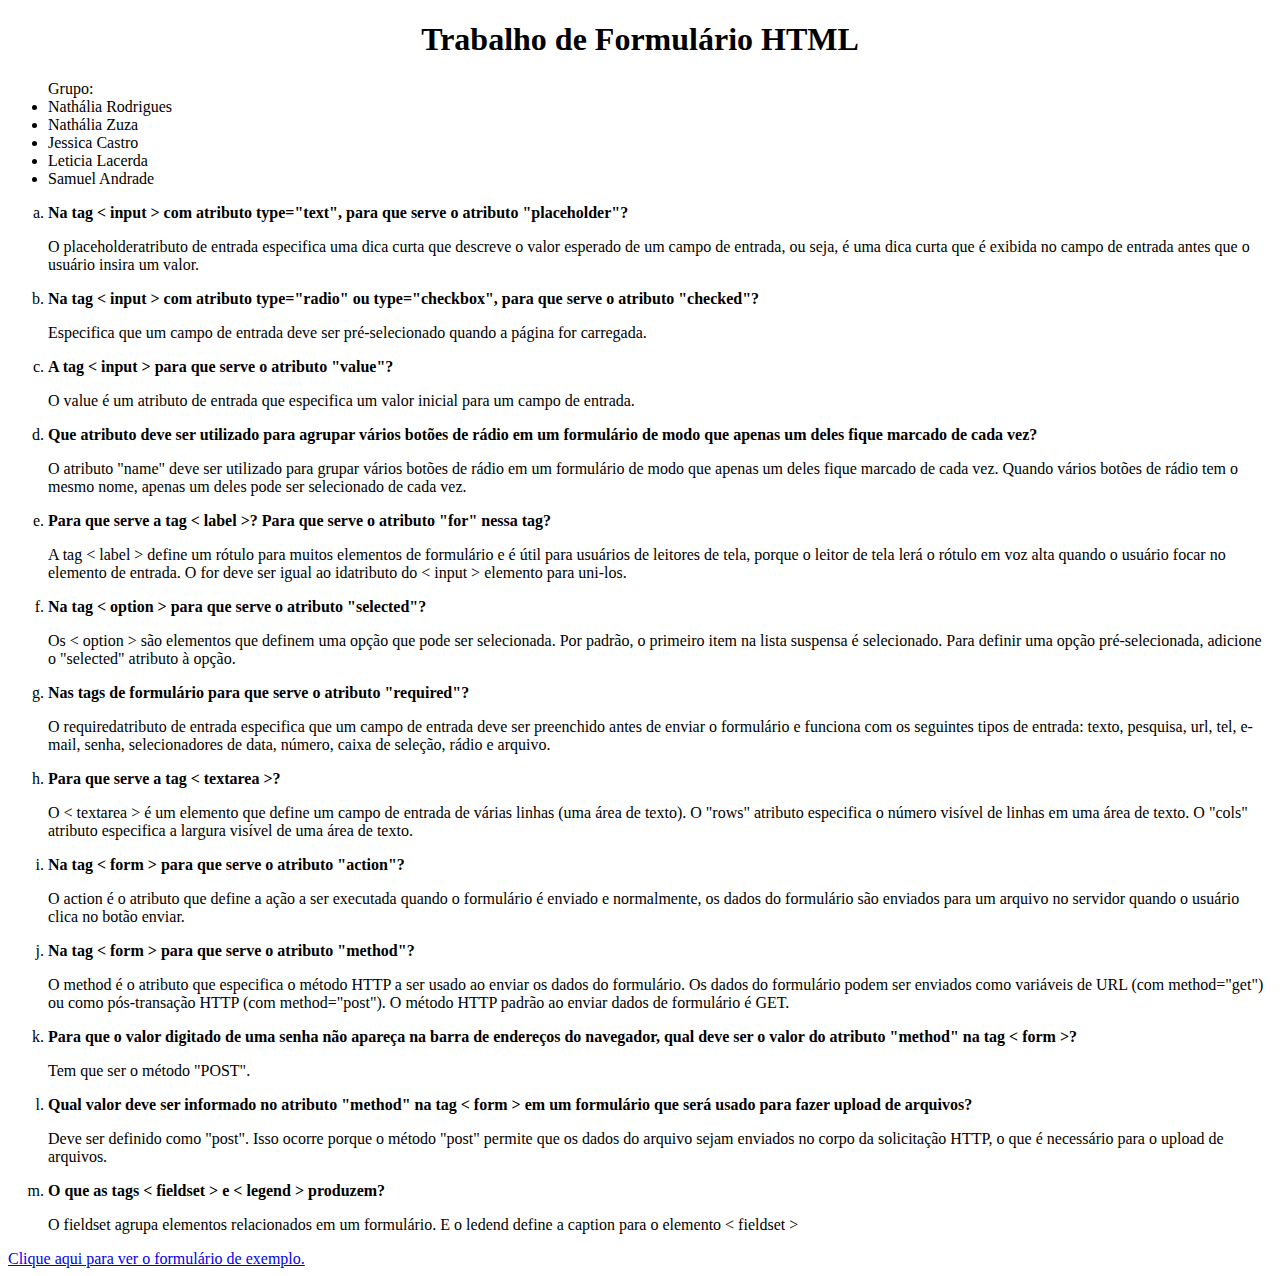
==== index.html @ 8c51eb55 "processo de um formulário" ====
<!DOCTYPE html>
<html lang="pt-br">
<head>
    <meta charset="UTF-8">
    <meta http-equiv="X-UA-Compatible" content="IE=edge">
    <meta name="viewport" content="width=device-width, initial-scale=1.0">
    <title>Formulário HTML</title>
    <link rel="stylesheet" href="style.css">
</head>
<body>
    <div>
        <h1>Trabalho de Formulário HTML</h1>
        <ul>
            Grupo:
            <li>Nathália Rodrigues</li>
            <li>Nathália Zuza</li>
            <li>Jessica Castro</li>
            <li>Leticia Lacerda</li>
            <li>Samuel Andrade</li>
        </ul>
    </div>
    <div>
        <ol type="a">
            <li>
                <strong>Na tag < input > com atributo type="text", para que serve o atributo "placeholder"?</strong>
            <br>
            <p>O placeholderatributo de entrada especifica uma dica curta que descreve o valor esperado de um campo de entrada, ou seja, é uma dica curta que é exibida no campo de entrada antes que o usuário insira um valor. </p>
            </li>

            <li>
                <strong>Na tag < input > com atributo type="radio" ou type="checkbox", para que serve o atributo "checked"?</strong>
            <br>
            <p>Especifica que um campo de entrada deve ser pré-selecionado quando a página for carregada.</p>
            </li>

            <li>
                <strong>A tag < input > para que serve o atributo "value"?</strong>
                <br>
                <p>O value é um atributo de entrada que especifica um valor inicial para um campo de entrada.</p>
            </li>

            <li>
                <strong>Que atributo deve ser utilizado para agrupar vários botões de rádio em um formulário de modo que apenas um deles fique marcado de cada vez?</strong>
                <br>
                <p>O atributo "name" deve ser utilizado para grupar vários botões de rádio em um formulário de modo que apenas um deles fique marcado de cada vez. Quando vários botões de rádio tem o mesmo nome, apenas um deles pode ser selecionado de cada vez.</p>
            </li>

            <li>
                <strong>Para que serve a tag < label >? Para que serve o atributo "for" nessa tag?</strong>
                <br>
                <p>A tag < label > define um rótulo para muitos elementos de formulário e é útil para usuários de leitores de tela, porque o leitor de tela lerá o rótulo em voz alta quando o usuário focar no elemento de entrada. O for deve ser igual ao idatributo do < input > elemento para uni-los.</p>
            </li>

            <li>
                <strong>Na tag < option > para que serve o atributo "selected"?</strong>
                <br>
                <p>Os < option > são elementos que definem uma opção que pode ser selecionada. Por padrão, o primeiro item na lista suspensa é selecionado. Para definir uma opção pré-selecionada, adicione o "selected" atributo à opção.</p>
            </li>

            <li>
                <strong>Nas tags de formulário para que serve o atributo "required"?</strong>
                <br>
                <p>O requiredatributo de entrada especifica que um campo de entrada deve ser preenchido antes de enviar o formulário e funciona com os seguintes tipos de entrada: texto, pesquisa, url, tel, e-mail, senha, selecionadores de data, número, caixa de seleção, rádio e arquivo.</p>
            </li>

            <li>
                <strong>Para que serve a tag < textarea >?</strong>
                <br>
                <p>O < textarea > é um elemento que define um campo de entrada de várias linhas (uma área de texto). O "rows" atributo especifica o número visível de linhas em uma área de texto. O "cols" atributo especifica a largura visível de uma área de texto.</p>
            </li>

            <li>
                <strong>Na tag < form > para que serve o atributo "action"?</strong>
                <br>
                <p>O action é o atributo que define a ação a ser executada quando o formulário é enviado e normalmente, os dados do formulário são enviados para um arquivo no servidor quando o usuário clica no botão enviar.</p>
            </li>

            <li>
                <strong>Na tag < form > para que serve o atributo "method"?</strong>
                <br>
                <p>O method é o atributo que especifica o método HTTP a ser usado ao enviar os dados do formulário. Os dados do formulário podem ser enviados como variáveis de URL (com method="get") ou como pós-transação HTTP (com method="post"). O método HTTP padrão ao enviar dados de formulário é GET.</p>
            </li>

            <li>
                <strong>Para que o valor digitado de uma senha não apareça na barra de endereços do navegador, qual deve ser o valor do atributo "method" na tag < form >?</strong>
                <br>
                <p>Tem que ser o método "POST".</p>
            </li>

            <li>
                <strong>Qual valor deve ser informado no atributo "method" na tag < form > em um formulário que será usado para fazer upload de arquivos?</strong>
                <br>
                <p>Deve ser definido como "post". Isso ocorre porque o método "post" permite que os dados do arquivo sejam enviados no corpo da solicitação HTTP, o que é necessário para o upload de arquivos.</p>
            </li>

            <li>
                <strong>O que as tags < fieldset > e < legend > produzem?</strong>
                <br>
                <p>O fieldset agrupa elementos relacionados em um formulário. E o ledend define a caption para o elemento < fieldset ></p>
            </li>
        </ol>
    </div>

    <div>
        <a href="formulario.html">Clique aqui para ver o formulário de exemplo.</a>
    </div>
</body>
</html>
---- style.css ----
@charset "UTF-8";

* {
    font-family: Georgia, 'Times New Roman', Times, serif;
}

h1 {
    text-align: center;
}
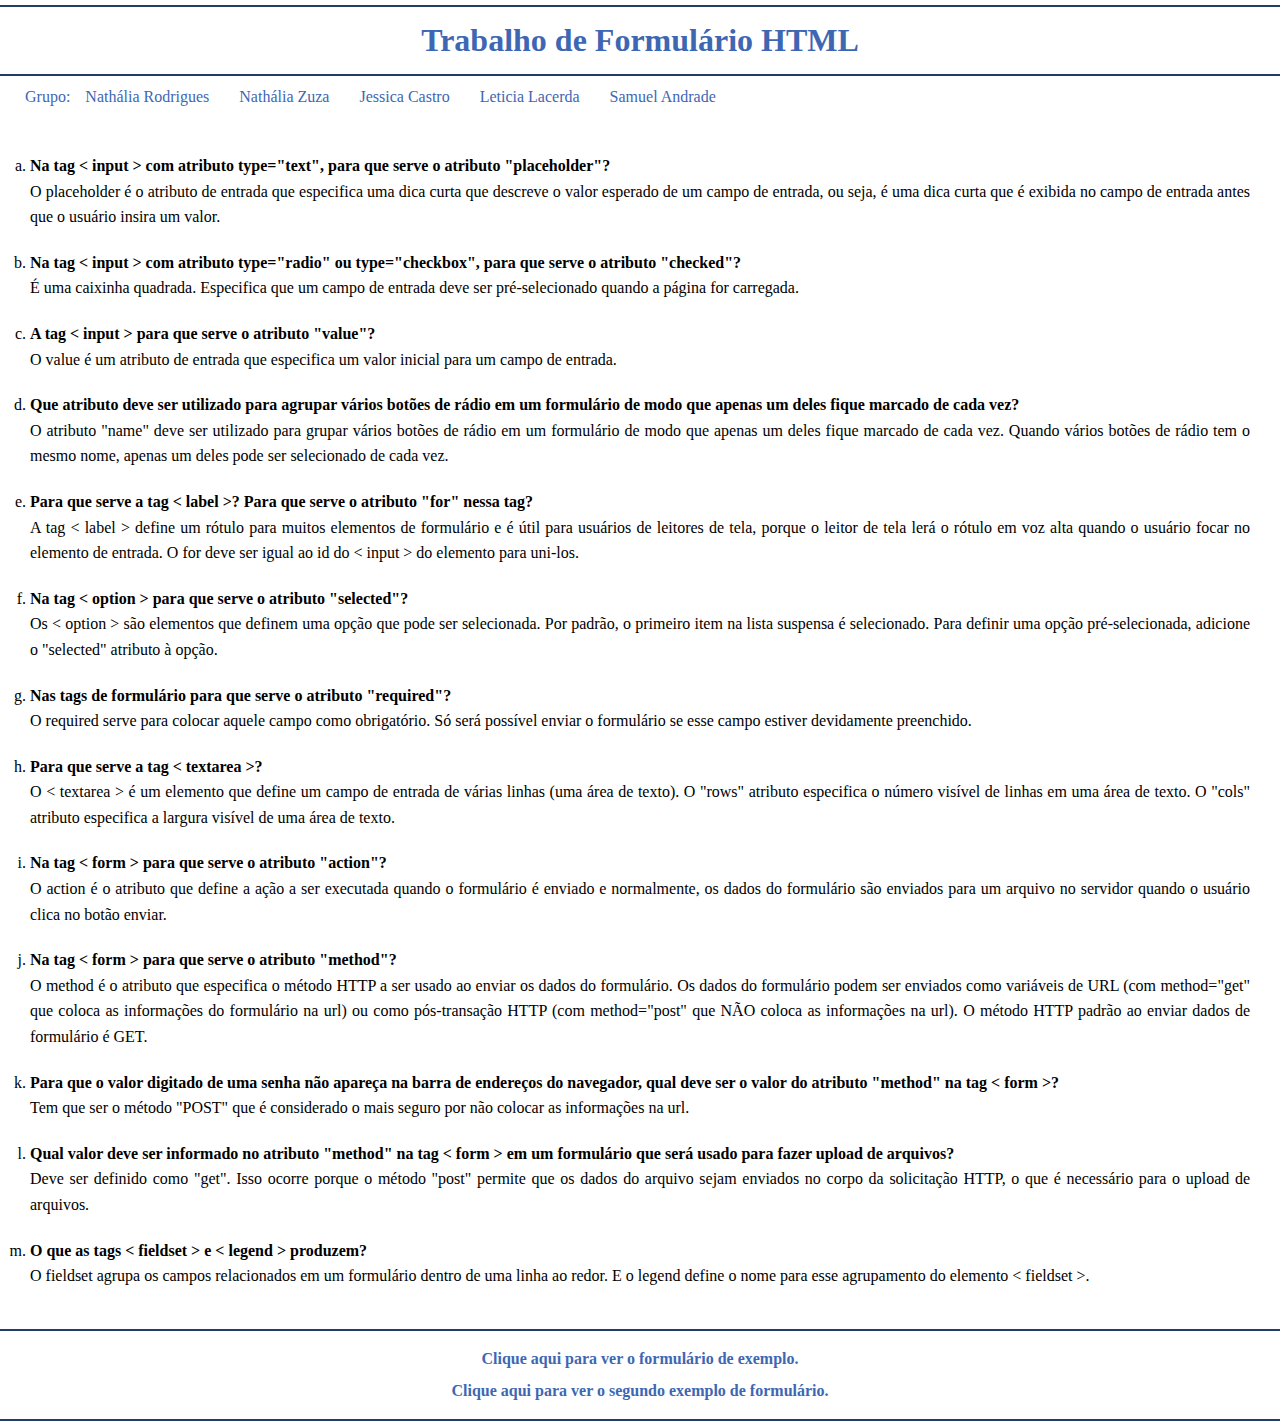
==== commit 5409bd1a: "ajustes" ====
--- a/index.html
+++ b/index.html
@@ -19,90 +19,91 @@
             <li>Samuel Andrade</li>
         </ul>
     </div>
-    <div>
+    <div class="perguntas">
         <ol type="a">
             <li>
                 <strong>Na tag < input > com atributo type="text", para que serve o atributo "placeholder"?</strong>
-            <br>
-            <p>O placeholderatributo de entrada especifica uma dica curta que descreve o valor esperado de um campo de entrada, ou seja, é uma dica curta que é exibida no campo de entrada antes que o usuário insira um valor. </p>
+            
+            <p>O placeholder é o atributo de entrada que especifica uma dica curta que descreve o valor esperado de um campo de entrada, ou seja, é uma dica curta que é exibida no campo de entrada antes que o usuário insira um valor. </p>
             </li>
 
             <li>
                 <strong>Na tag < input > com atributo type="radio" ou type="checkbox", para que serve o atributo "checked"?</strong>
-            <br>
-            <p>Especifica que um campo de entrada deve ser pré-selecionado quando a página for carregada.</p>
+            
+            <p>É uma caixinha quadrada. Especifica que um campo de entrada deve ser pré-selecionado quando a página for carregada.</p>
             </li>
 
             <li>
                 <strong>A tag < input > para que serve o atributo "value"?</strong>
-                <br>
+                
                 <p>O value é um atributo de entrada que especifica um valor inicial para um campo de entrada.</p>
             </li>
 
             <li>
                 <strong>Que atributo deve ser utilizado para agrupar vários botões de rádio em um formulário de modo que apenas um deles fique marcado de cada vez?</strong>
-                <br>
+                
                 <p>O atributo "name" deve ser utilizado para grupar vários botões de rádio em um formulário de modo que apenas um deles fique marcado de cada vez. Quando vários botões de rádio tem o mesmo nome, apenas um deles pode ser selecionado de cada vez.</p>
             </li>
 
             <li>
                 <strong>Para que serve a tag < label >? Para que serve o atributo "for" nessa tag?</strong>
-                <br>
-                <p>A tag < label > define um rótulo para muitos elementos de formulário e é útil para usuários de leitores de tela, porque o leitor de tela lerá o rótulo em voz alta quando o usuário focar no elemento de entrada. O for deve ser igual ao idatributo do < input > elemento para uni-los.</p>
+                
+                <p>A tag < label > define um rótulo para muitos elementos de formulário e é útil para usuários de leitores de tela, porque o leitor de tela lerá o rótulo em voz alta quando o usuário focar no elemento de entrada. O for deve ser igual ao id do < input > do elemento para uni-los.</p>
             </li>
 
             <li>
                 <strong>Na tag < option > para que serve o atributo "selected"?</strong>
-                <br>
+                
                 <p>Os < option > são elementos que definem uma opção que pode ser selecionada. Por padrão, o primeiro item na lista suspensa é selecionado. Para definir uma opção pré-selecionada, adicione o "selected" atributo à opção.</p>
             </li>
 
             <li>
                 <strong>Nas tags de formulário para que serve o atributo "required"?</strong>
-                <br>
-                <p>O requiredatributo de entrada especifica que um campo de entrada deve ser preenchido antes de enviar o formulário e funciona com os seguintes tipos de entrada: texto, pesquisa, url, tel, e-mail, senha, selecionadores de data, número, caixa de seleção, rádio e arquivo.</p>
+                
+                <p>O required serve para colocar aquele campo como obrigatório. Só será possível enviar o formulário se esse campo estiver devidamente preenchido.</p>
             </li>
 
             <li>
                 <strong>Para que serve a tag < textarea >?</strong>
-                <br>
+                
                 <p>O < textarea > é um elemento que define um campo de entrada de várias linhas (uma área de texto). O "rows" atributo especifica o número visível de linhas em uma área de texto. O "cols" atributo especifica a largura visível de uma área de texto.</p>
             </li>
 
             <li>
                 <strong>Na tag < form > para que serve o atributo "action"?</strong>
-                <br>
+                
                 <p>O action é o atributo que define a ação a ser executada quando o formulário é enviado e normalmente, os dados do formulário são enviados para um arquivo no servidor quando o usuário clica no botão enviar.</p>
             </li>
 
             <li>
                 <strong>Na tag < form > para que serve o atributo "method"?</strong>
-                <br>
-                <p>O method é o atributo que especifica o método HTTP a ser usado ao enviar os dados do formulário. Os dados do formulário podem ser enviados como variáveis de URL (com method="get") ou como pós-transação HTTP (com method="post"). O método HTTP padrão ao enviar dados de formulário é GET.</p>
+                
+                <p>O method é o atributo que especifica o método HTTP a ser usado ao enviar os dados do formulário. Os dados do formulário podem ser enviados como variáveis de URL (com method="get" que coloca as informações do formulário na url) ou como pós-transação HTTP (com method="post" que NÃO coloca as informações na url). O método HTTP padrão ao enviar dados de formulário é GET.</p>
             </li>
 
             <li>
                 <strong>Para que o valor digitado de uma senha não apareça na barra de endereços do navegador, qual deve ser o valor do atributo "method" na tag < form >?</strong>
-                <br>
-                <p>Tem que ser o método "POST".</p>
+                
+                <p>Tem que ser o método "POST" que é considerado o mais seguro por não colocar as informações na url.</p>
             </li>
 
             <li>
                 <strong>Qual valor deve ser informado no atributo "method" na tag < form > em um formulário que será usado para fazer upload de arquivos?</strong>
-                <br>
-                <p>Deve ser definido como "post". Isso ocorre porque o método "post" permite que os dados do arquivo sejam enviados no corpo da solicitação HTTP, o que é necessário para o upload de arquivos.</p>
+                
+                <p>Deve ser definido como "get". Isso ocorre porque o método "post" permite que os dados do arquivo sejam enviados no corpo da solicitação HTTP, o que é necessário para o upload de arquivos.</p>
             </li>
 
             <li>
                 <strong>O que as tags < fieldset > e < legend > produzem?</strong>
-                <br>
-                <p>O fieldset agrupa elementos relacionados em um formulário. E o ledend define a caption para o elemento < fieldset ></p>
+                
+                <p>O fieldset agrupa os campos relacionados em um formulário dentro de uma linha ao redor. E o legend define o nome para esse agrupamento do elemento < fieldset >.</p>
             </li>
         </ol>
     </div>
 
-    <div>
+    <div class="final">
         <a href="formulario.html">Clique aqui para ver o formulário de exemplo.</a>
+        <a href="formulario2.html">Clique aqui para ver o segundo exemplo de formulário.</a>
     </div>
 </body>
 </html>--- a/style.css
+++ b/style.css
@@ -2,8 +2,66 @@
 
 * {
     font-family: Georgia, 'Times New Roman', Times, serif;
+    margin: 0;
+    padding: 0;
 }
 
 h1 {
     text-align: center;
+    border-top: 2px solid #243B66;
+    border-bottom: 2px solid #243B66;
+    color: #3E67B3;
+    padding: 15px;
+    margin: 5px 0;
+}
+
+ul {
+    color: #3E67B3;
+    display: flex;
+    flex-direction: row;
+    flex-wrap: wrap;
+    padding: 2px 15px;
+    margin: 10px;
+}
+
+ul > li {
+    padding: 0 15px;
+    list-style-type: none;
+}
+
+.perguntas {
+    padding: 5px 15px;
+    margin: 0 auto;
+}
+
+ol {
+    text-align: justify;
+    padding: 10px 15px;
+    line-height: 1.6em;
+}
+
+ol > li {
+    margin: 20px 0;
+}
+
+.final {
+    display: flex;
+    flex-direction: column;
+    line-height: 2em;
+    border-top: 2px solid #243B66;
+    border-bottom: 2px solid #243B66;
+    text-align: center;
+    padding: 12px 0;
+    margin: 5px 0;
+}
+
+a {
+    text-decoration: none;
+    color: #3E67B3;
+    font-weight: bold;
+}
+
+a:hover {
+    color: #5185E6;
+    font-style: italic;
 }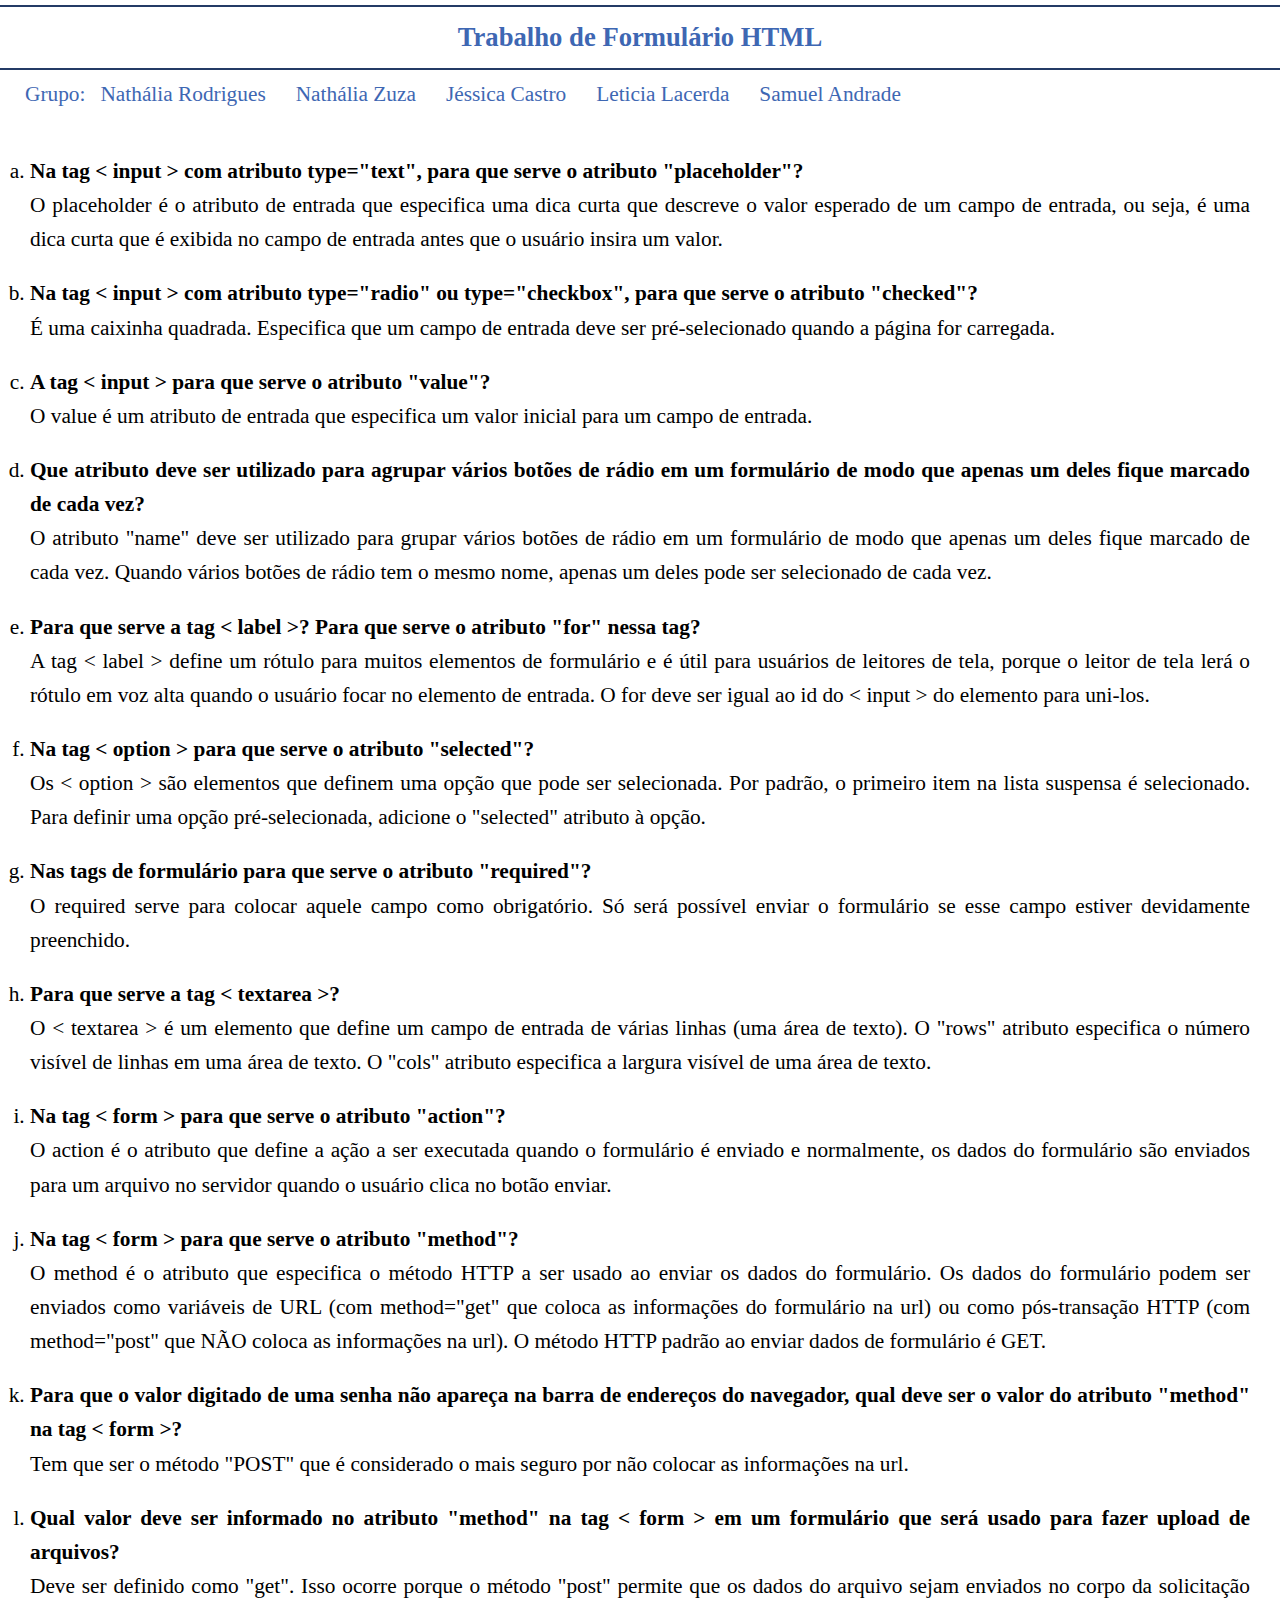
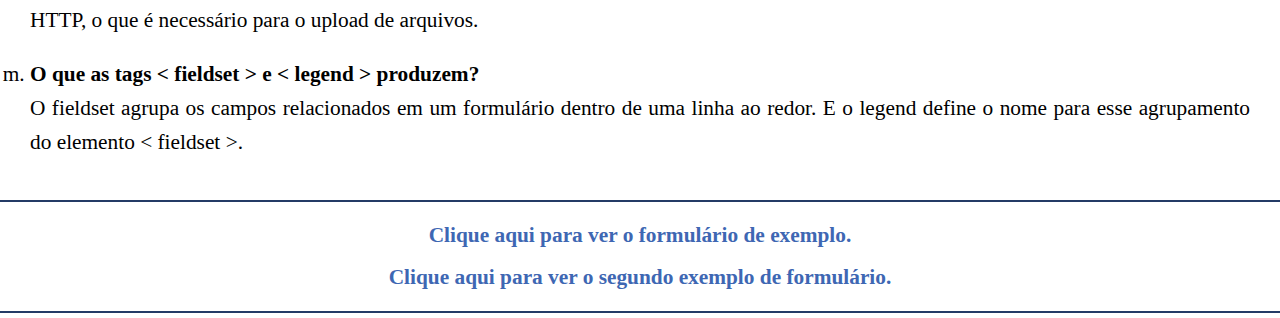
==== commit f459add5: "ajustes de erros ortograficos" ====
--- a/index.html
+++ b/index.html
@@ -14,7 +14,7 @@
             Grupo:
             <li>Nathália Rodrigues</li>
             <li>Nathália Zuza</li>
-            <li>Jessica Castro</li>
+            <li>Jéssica Castro</li>
             <li>Leticia Lacerda</li>
             <li>Samuel Andrade</li>
         </ul>
--- a/style.css
+++ b/style.css
@@ -4,6 +4,7 @@
     font-family: Georgia, 'Times New Roman', Times, serif;
     margin: 0;
     padding: 0;
+    font-size: 16pt;
 }
 
 h1 {
@@ -13,6 +14,7 @@
     color: #3E67B3;
     padding: 15px;
     margin: 5px 0;
+    font-size: 20pt;
 }
 
 ul {
